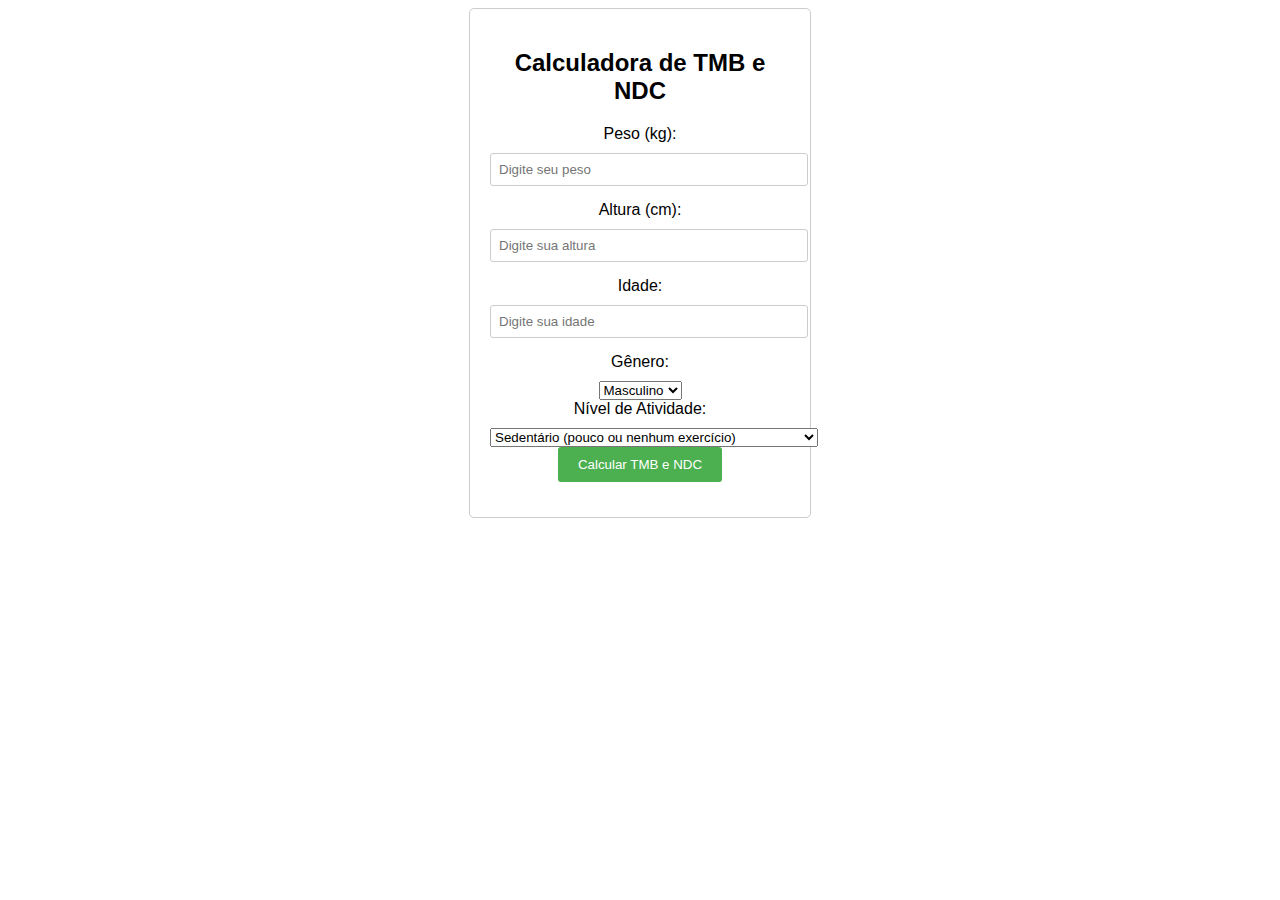
==== TMBCALC.html @ 2b47e9b8 "Add files via upload" ====
<!DOCTYPE html>
<html>
<head>
    <style>
        body {
            font-family: Arial, sans-serif;
            text-align: center;
        }

        .calculator {
            width: 300px;
            margin: 0 auto;
            padding: 20px;
            border: 1px solid #ccc;
            border-radius: 5px;
        }

        label {
            display: block;
            margin-bottom: 10px;
        }

        input[type="number"] {
            width: 100%;
            padding: 8px;
            margin-bottom: 15px;
            border: 1px solid #ccc;
            border-radius: 3px;
        }

        button {
            background-color: #4CAF50;
            color: white;
            padding: 10px 20px;
            border: none;
            border-radius: 3px;
            cursor: pointer;
        }

        #result {
            font-size: 18px;
            margin-top: 15px;
        }
    </style>
</head>
<body>
    <div class="calculator">
        <h2>Calculadora de TMB e NDC</h2>
        <label for="weight">Peso (kg):</label>
        <input type="number" id="weight" placeholder="Digite seu peso" required>

        <label for="height">Altura (cm):</label>
        <input type="number" id="height" placeholder="Digite sua altura" required>

        <label for="age">Idade:</label>
        <input type="number" id="age" placeholder="Digite sua idade" required>

        <label for="gender">Gênero:</label>
        <select id="gender" required>
            <option value="male">Masculino</option>
            <option value="female">Feminino</option>
        </select>
        <label for="activity-level">Nível de Atividade:</label>
        <select id="activity-level" required>
            <option value="sedentary">Sedentário (pouco ou nenhum exercício)</option>
            <option value="lightly-active">Levemente Ativo (exercício leve/esporádico)</option>
            <option value="moderately-active">Moderadamente Ativo (exercício moderado/regular)</option>
            <option value="very-active">Muito Ativo (exercício intenso/regular)</option>
            <option value="super-active">Super Ativo (exercício intenso/diário)</option>
        </select>

        <button onclick="calculateTMBandNDC()">Calcular TMB e NDC</button>

        <div id="result"></div>
    </div>

    <script>
        function calculateTMBandNDC() {
            const weight = parseFloat(document.getElementById("weight").value);
            const height = parseFloat(document.getElementById("height").value);
            const age = parseInt(document.getElementById("age").value);
            const gender = document.getElementById("gender").value;
            const activityLevel = document.getElementById("activity-level").value;

            let tmb = 0;

            if (gender === "male") {
                tmb = 88.362 + (13.397 * weight) + (4.799 * height) - (5.677 * age);
            } else if (gender === "female") {
                tmb = 447.593 + (9.247 * weight) + (3.098 * height) - (4.330 * age);
            }

            let ndc = 0;

            if (activityLevel === "sedentary") {
                ndc = tmb * 1.2;
            } else if (activityLevel === "lightly-active") {
                ndc = tmb * 1.375;
            } else if (activityLevel === "moderately-active") {
                ndc = tmb * 1.55;
            } else if (activityLevel === "very-active") {
                ndc = tmb * 1.725;
            } else if (activityLevel === "super-active") {
                ndc = tmb * 1.9;
            }

            document.getElementById("result").textContent = "Sua Taxa Metabólica Basal é: " + tmb.toFixed(2) + " calorias por dia.";
        }
    </script>
</body>
</html>
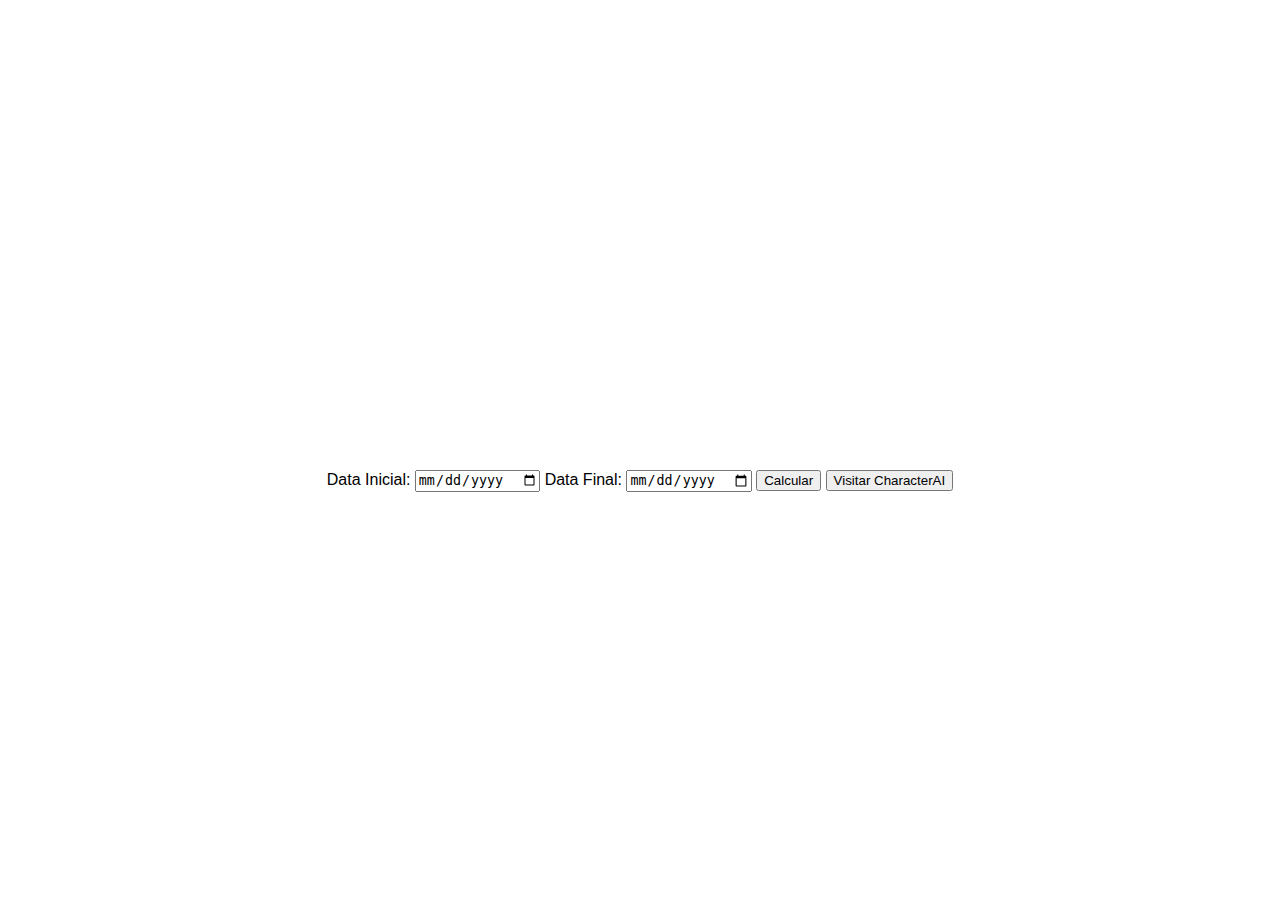
==== commit 5b55aee6: "Update TMBCALC.html" ====
--- a/TMBCALC.html
+++ b/TMBCALC.html
@@ -1,111 +1,89 @@
 <!DOCTYPE html>
-<html>
+<html lang="en">
 <head>
-    <style>
-        body {
-            font-family: Arial, sans-serif;
-            text-align: center;
-        }
-
-        .calculator {
-            width: 300px;
-            margin: 0 auto;
-            padding: 20px;
-            border: 1px solid #ccc;
-            border-radius: 5px;
-        }
-
-        label {
-            display: block;
-            margin-bottom: 10px;
-        }
-
-        input[type="number"] {
-            width: 100%;
-            padding: 8px;
-            margin-bottom: 15px;
-            border: 1px solid #ccc;
-            border-radius: 3px;
-        }
-
-        button {
-            background-color: #4CAF50;
-            color: white;
-            padding: 10px 20px;
-            border: none;
-            border-radius: 3px;
-            cursor: pointer;
-        }
-
-        #result {
-            font-size: 18px;
-            margin-top: 15px;
-        }
-    </style>
+    <meta charset="UTF-8">
+    <meta name="viewport" content="width=device-width, initial-scale=1.0">
+    <link rel="stylesheet" href="styles.css">
+    <title>Contador de Dias</title>
 </head>
 <body>
-    <div class="calculator">
-        <h2>Calculadora de TMB e NDC</h2>
-        <label for="weight">Peso (kg):</label>
-        <input type="number" id="weight" placeholder="Digite seu peso" required>
+    <div class="clock">
+        <h1 id="clock"></h1>
+    </div>
+    <div class="container">
+        <label for="dataInicial">Data Inicial:</label>
+        <input type="date" id="dataInicial">
 
-        <label for="height">Altura (cm):</label>
-        <input type="number" id="height" placeholder="Digite sua altura" required>
+        <label for="dataFinal">Data Final:</label>
+        <input type="date" id="dataFinal">
 
-        <label for="age">Idade:</label>
-        <input type="number" id="age" placeholder="Digite sua idade" required>
+        <button onclick="calcularDias()">Calcular</button>
+        <a href="https://www.characterai.com" target="_blank" rel="noopener noreferrer">
+            <button class="redirect-button">Visitar CharacterAI</button>
+        </a>
+<style>
+    body {
+    font-family: Arial, sans-serif;
+    display: flex;
+    flex-direction: column;
+    align-items: center;
+    justify-content: center;
+    height: 100vh;
+    margin: 0;
+}
 
-        <label for="gender">Gênero:</label>
-        <select id="gender" required>
-            <option value="male">Masculino</option>
-            <option value="female">Feminino</option>
-        </select>
-        <label for="activity-level">Nível de Atividade:</label>
-        <select id="activity-level" required>
-            <option value="sedentary">Sedentário (pouco ou nenhum exercício)</option>
-            <option value="lightly-active">Levemente Ativo (exercício leve/esporádico)</option>
-            <option value="moderately-active">Moderadamente Ativo (exercício moderado/regular)</option>
-            <option value="very-active">Muito Ativo (exercício intenso/regular)</option>
-            <option value="super-active">Super Ativo (exercício intenso/diário)</option>
-        </select>
+.container {
+    margin-top: 20px;
+    text-align: center;
+}
 
-        <button onclick="calculateTMBandNDC()">Calcular TMB e NDC</button>
+.clock {
+    font-size: 24px;
+    margin-bottom: 20px;
+}
 
-        <div id="result"></div>
+.redirect-button {
+    margin-top: 10px;
+}
+
+.resultado {
+    margin-top: 20px;
+}
+</style>
+        <div class="resultado">
+            <p id="diasPassados"></p>
+            <p id="diasRestantes"></p>
+            <p id="tempoRestante"></p>
+        </div>
     </div>
+    <script> 
+        function calcularDias() {
+    var dataInicial = new Date(document.getElementById("dataInicial").value);
+    var dataFinal = new Date(document.getElementById("dataFinal").value);
+    var agora = new Date();
 
-    <script>
-        function calculateTMBandNDC() {
-            const weight = parseFloat(document.getElementById("weight").value);
-            const height = parseFloat(document.getElementById("height").value);
-            const age = parseInt(document.getElementById("age").value);
-            const gender = document.getElementById("gender").value;
-            const activityLevel = document.getElementById("activity-level").value;
+    var diasPassados = Math.floor((agora - dataInicial) / (1000 * 60 * 60 * 24));
+    var diasRestantes = Math.floor((dataFinal - agora) / (1000 * 60 * 60 * 24));
 
-            let tmb = 0;
+    var tempoRestante = dataFinal - agora;
+    var segundos = Math.floor(tempoRestante / 1000) % 60;
+    var minutos = Math.floor(tempoRestante / (1000 * 60)) % 60;
+    var horas = Math.floor(tempoRestante / (1000 * 60 * 60)) % 24;
 
-            if (gender === "male") {
-                tmb = 88.362 + (13.397 * weight) + (4.799 * height) - (5.677 * age);
-            } else if (gender === "female") {
-                tmb = 447.593 + (9.247 * weight) + (3.098 * height) - (4.330 * age);
-            }
+    document.getElementById("diasPassados").innerText = "Dias passados: " + diasPassados;
+    document.getElementById("diasRestantes").innerText = "Dias restantes: " + diasRestantes;
+    document.getElementById("tempoRestante").innerText = "Tempo restante: " + horas + "h " + minutos + "m " + segundos + "s";
 
-            let ndc = 0;
+    // Relógio
+    var now = new Date();
+    var diaSemana = ['Domingo', 'Segunda', 'Terça', 'Quarta', 'Quinta', 'Sexta', 'Sábado'];
+    var mes = ['Janeiro', 'Fevereiro', 'Março', 'Abril', 'Maio', 'Junho', 'Julho', 'Agosto', 'Setembro', 'Outubro', 'Novembro', 'Dezembro'];
 
-            if (activityLevel === "sedentary") {
-                ndc = tmb * 1.2;
-            } else if (activityLevel === "lightly-active") {
-                ndc = tmb * 1.375;
-            } else if (activityLevel === "moderately-active") {
-                ndc = tmb * 1.55;
-            } else if (activityLevel === "very-active") {
-                ndc = tmb * 1.725;
-            } else if (activityLevel === "super-active") {
-                ndc = tmb * 1.9;
-            }
+    var dataFormatada = diaSemana[now.getDay()] + ', ' + now.getDate() + ' de ' + mes[now.getMonth()] + ' de ' + now.getFullYear() + ', ' + now.getHours() + ':' + (now.getMinutes() < 10 ? '0' : '') + now.getMinutes() + ':' + (now.getSeconds() < 10 ? '0' : '') + now.getSeconds();
 
-            document.getElementById("result").textContent = "Sua Taxa Metabólica Basal é: " + tmb.toFixed(2) + " calorias por dia.";
-        }
+    document.getElementById('clock').textContent = dataFormatada;
+}
     </script>
+   
 </body>
-</html>+</html>
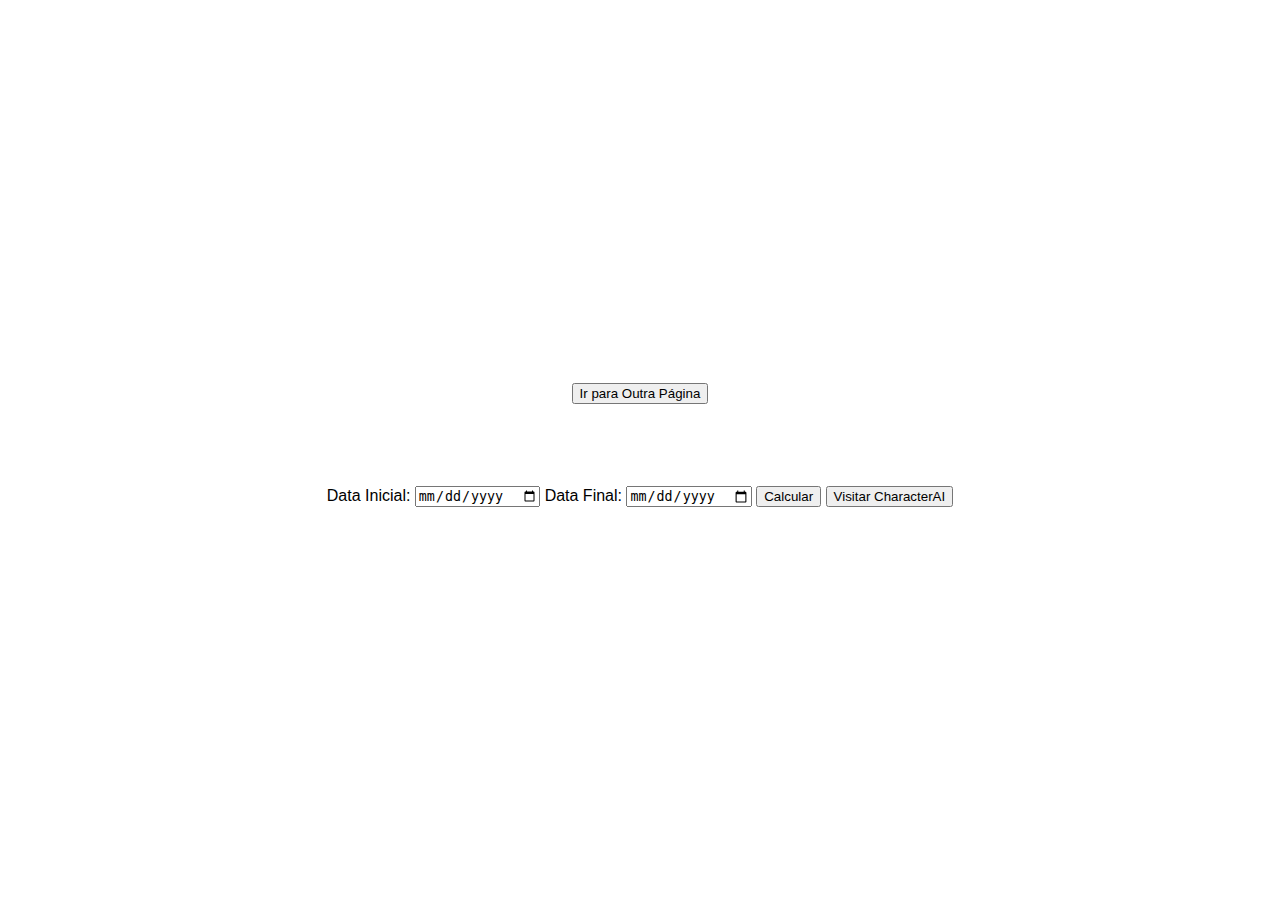
==== commit 16e20003: "Update TMBCALC.html" ====
--- a/TMBCALC.html
+++ b/TMBCALC.html
@@ -1,6 +1,9 @@
 <!DOCTYPE html>
 <html lang="en">
 <head>
+     <a href="calendario 2024.html">
+        <button class="redirect-button">Ir para Outra Página</button>
+    </a>
     <meta charset="UTF-8">
     <meta name="viewport" content="width=device-width, initial-scale=1.0">
     <link rel="stylesheet" href="styles.css">
@@ -18,7 +21,7 @@
         <input type="date" id="dataFinal">
 
         <button onclick="calcularDias()">Calcular</button>
-        <a href="https://www.characterai.com" target="_blank" rel="noopener noreferrer">
+        <a href="https://beta.character.ai" target="_blank" rel="noopener noreferrer">
             <button class="redirect-button">Visitar CharacterAI</button>
         </a>
 <style>
@@ -58,6 +61,18 @@
     </div>
     <script> 
         function calcularDias() {
+            function atualizarDados() {
+  calcularDias();
+}
+
+setInterval(atualizarDados, 1000);
+
+function calcularDias() {
+  const dataAtual = new Date();
+  const dataInicio = new Date(2023, 10, 30);
+  const dias = (dataAtual - dataInicio) / (24 * 60 * 60 * 1000);
+  document.getElementById("dias").innerHTML = dias;
+}
     var dataInicial = new Date(document.getElementById("dataInicial").value);
     var dataFinal = new Date(document.getElementById("dataFinal").value);
     var agora = new Date();
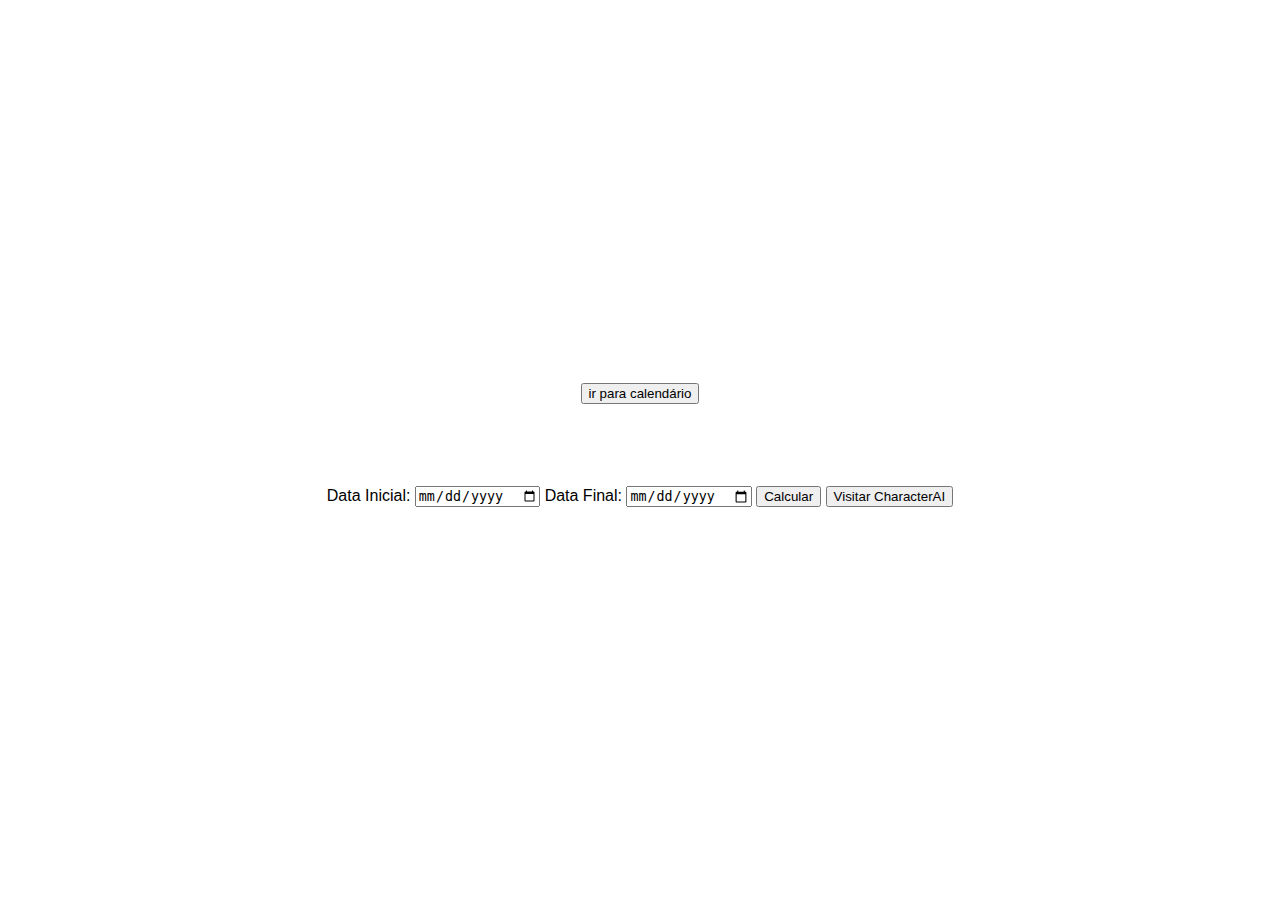
==== commit 3b42187f: "Update TMBCALC.html" ====
--- a/TMBCALC.html
+++ b/TMBCALC.html
@@ -2,7 +2,7 @@
 <html lang="en">
 <head>
      <a href="calendario 2024.html">
-        <button class="redirect-button">Ir para Outra Página</button>
+        <button class="redirect-button">ir para calendário</button>
     </a>
     <meta charset="UTF-8">
     <meta name="viewport" content="width=device-width, initial-scale=1.0">
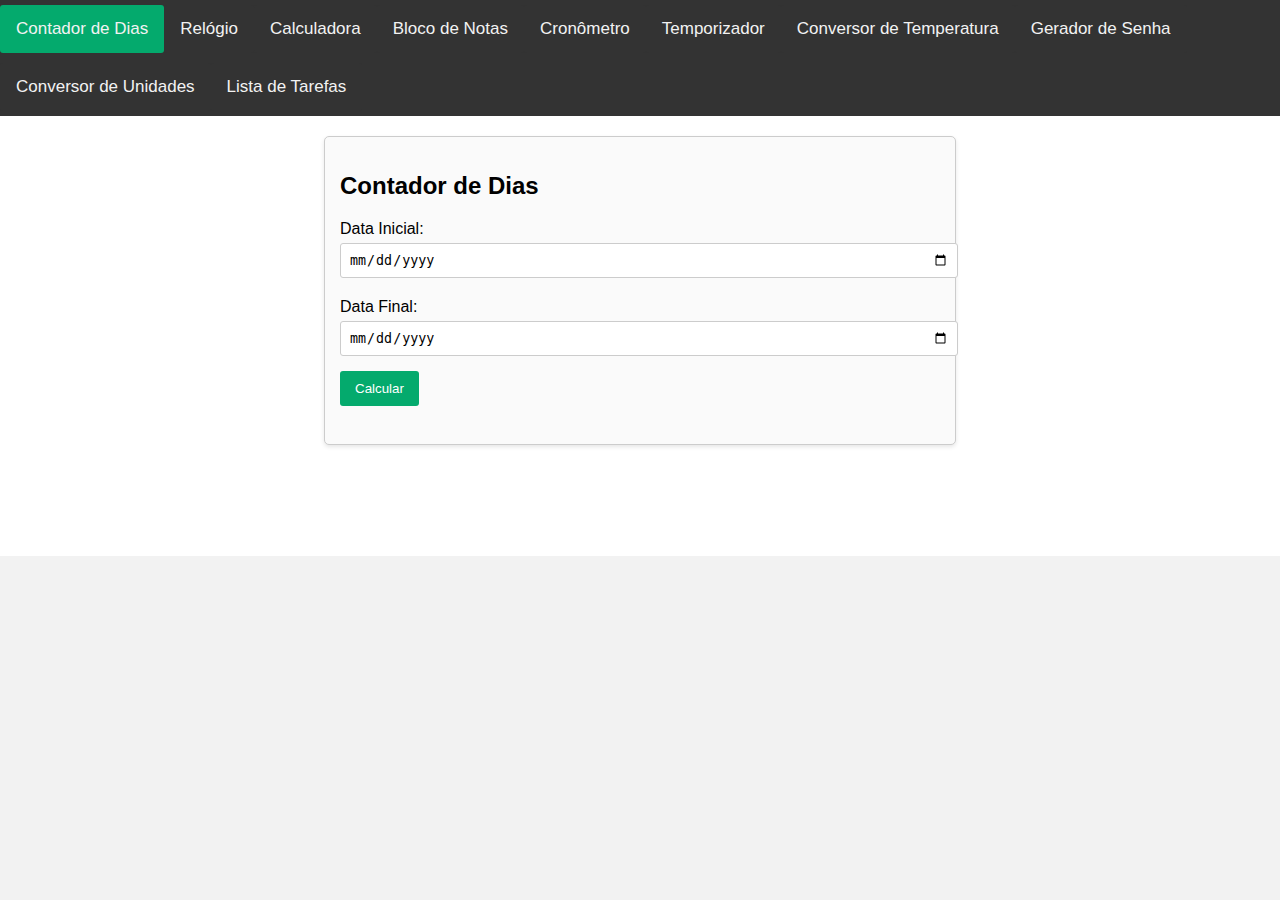
==== commit 5fd9529a: "Update TMBCALC.html" ====
--- a/TMBCALC.html
+++ b/TMBCALC.html
@@ -1,104 +1,475 @@
 <!DOCTYPE html>
-<html lang="en">
+<html lang="pt-BR">
 <head>
-     <a href="calendario 2024.html">
-        <button class="redirect-button">ir para calendário</button>
-    </a>
-    <meta charset="UTF-8">
-    <meta name="viewport" content="width=device-width, initial-scale=1.0">
-    <link rel="stylesheet" href="styles.css">
-    <title>Contador de Dias</title>
+  <meta charset="UTF-8">
+  <meta name="viewport" content="width=device-width, initial-scale=1.0">
+  <title>Ferramentas Úteis</title>
+  <style>
+    /* Estilos gerais */
+    body {
+      font-family: Arial, sans-serif;
+      margin: 0;
+      padding: 0;
+      background: #f2f2f2;
+    }
+    .tabs {
+      overflow: hidden;
+      background-color: #333;
+    }
+    .tabs button {
+      background-color: inherit;
+      float: left;
+      border: none;
+      outline: none;
+      cursor: pointer;
+      padding: 14px 16px;
+      color: #f2f2f2;
+      transition: 0.3s;
+      font-size: 17px;
+    }
+    .tabs button:hover {
+      background-color: #575757;
+    }
+    .tabs button.active {
+      background-color: #04AA6D;
+    }
+    .tabcontent {
+      display: none;
+      padding: 20px;
+      animation: fadeEffect 0.5s;
+      background-color: #fff;
+      min-height: 400px;
+    }
+    @keyframes fadeEffect {
+      from {opacity: 0;}
+      to {opacity: 1;}
+    }
+    /* Estilos para cada ferramenta */
+    .ferramenta-container {
+      max-width: 600px;
+      margin: auto;
+      padding: 15px;
+      border: 1px solid #ccc;
+      border-radius: 5px;
+      background: #fafafa;
+      box-shadow: 0 2px 4px rgba(0,0,0,0.1);
+    }
+    label {
+      display: block;
+      margin: 10px 0 5px;
+    }
+    input[type="date"],
+    input[type="text"],
+    input[type="number"],
+    textarea {
+      width: 100%;
+      padding: 8px;
+      margin-bottom: 10px;
+      border: 1px solid #ccc;
+      border-radius: 3px;
+    }
+    button {
+      padding: 10px 15px;
+      border: none;
+      border-radius: 3px;
+      background-color: #04AA6D;
+      color: white;
+      cursor: pointer;
+      margin: 5px 0;
+    }
+    button:hover {
+      background-color: #039f64;
+    }
+    /* Lista de Tarefas */
+    #listaTarefas {
+      list-style: none;
+      padding: 0;
+    }
+    #listaTarefas li {
+      padding: 8px;
+      background: #e9e9e9;
+      margin-bottom: 5px;
+      border-radius: 3px;
+      cursor: pointer;
+    }
+    #listaTarefas li.completada {
+      text-decoration: line-through;
+      color: #777;
+      background: #cfcfcf;
+    }
+    /* Exibição de resultados */
+    .resultado {
+      margin-top: 15px;
+      font-size: 18px;
+    }
+  </style>
 </head>
 <body>
-    <div class="clock">
-        <h1 id="clock"></h1>
-    </div>
-    <div class="container">
-        <label for="dataInicial">Data Inicial:</label>
-        <input type="date" id="dataInicial">
-
-        <label for="dataFinal">Data Final:</label>
-        <input type="date" id="dataFinal">
-
-        <button onclick="calcularDias()">Calcular</button>
-        <a href="https://beta.character.ai" target="_blank" rel="noopener noreferrer">
-            <button class="redirect-button">Visitar CharacterAI</button>
-        </a>
-<style>
-    body {
-    font-family: Arial, sans-serif;
-    display: flex;
-    flex-direction: column;
-    align-items: center;
-    justify-content: center;
-    height: 100vh;
-    margin: 0;
+  <!-- Barra de Navegação (Tabs) -->
+  <div class="tabs">
+    <button class="tablinks" onclick="openTool(event, 'Dias')" id="defaultTab">Contador de Dias</button>
+    <button class="tablinks" onclick="openTool(event, 'Relogio')">Relógio</button>
+    <button class="tablinks" onclick="openTool(event, 'Calculadora')">Calculadora</button>
+    <button class="tablinks" onclick="openTool(event, 'BlocoNotas')">Bloco de Notas</button>
+    <button class="tablinks" onclick="openTool(event, 'Cronometro')">Cronômetro</button>
+    <button class="tablinks" onclick="openTool(event, 'Temporizador')">Temporizador</button>
+    <button class="tablinks" onclick="openTool(event, 'ConversorTemperatura')">Conversor de Temperatura</button>
+    <button class="tablinks" onclick="openTool(event, 'GeradorSenha')">Gerador de Senha</button>
+    <button class="tablinks" onclick="openTool(event, 'ConversorUnidades')">Conversor de Unidades</button>
+    <button class="tablinks" onclick="openTool(event, 'ListaTarefas')">Lista de Tarefas</button>
+  </div>
+
+  <!-- Tool 1: Contador de Dias -->
+  <div id="Dias" class="tabcontent">
+    <div class="ferramenta-container">
+      <h2>Contador de Dias</h2>
+      <label for="dataInicial">Data Inicial:</label>
+      <input type="date" id="dataInicial">
+      <label for="dataFinal">Data Final:</label>
+      <input type="date" id="dataFinal">
+      <button onclick="calcularDias()">Calcular</button>
+      <div class="resultado">
+        <p id="diasPassados"></p>
+        <p id="diasRestantes"></p>
+        <p id="tempoRestante"></p>
+      </div>
+    </div>
+  </div>
+
+  <!-- Tool 2: Relógio -->
+  <div id="Relogio" class="tabcontent">
+    <div class="ferramenta-container">
+      <h2>Relógio Atual</h2>
+      <p id="relogioAtual" style="font-size:24px;"></p>
+    </div>
+  </div>
+
+  <!-- Tool 3: Calculadora Funcional -->
+  <div id="Calculadora" class="tabcontent">
+    <div class="ferramenta-container">
+      <h2>Calculadora</h2>
+      <input type="text" id="calcInput" placeholder="Digite a expressão (ex.: 2+3*4)">
+      <button onclick="calcularExpressao()">Calcular</button>
+      <p id="calcResultado" class="resultado"></p>
+    </div>
+  </div>
+
+  <!-- Tool 4: Bloco de Notas -->
+  <div id="BlocoNotas" class="tabcontent">
+    <div class="ferramenta-container">
+      <h2>Bloco de Notas</h2>
+      <textarea id="notaArea" rows="10" placeholder="Digite suas anotações aqui..."></textarea>
+      <button onclick="salvarNota()">Salvar Nota</button>
+      <button onclick="limparNota()">Limpar Nota</button>
+    </div>
+  </div>
+
+  <!-- Tool 5: Cronômetro -->
+  <div id="Cronometro" class="tabcontent">
+    <div class="ferramenta-container">
+      <h2>Cronômetro</h2>
+      <p id="cronometroDisplay" style="font-size:24px;">00:00:00</p>
+      <button onclick="iniciarCronometro()">Iniciar</button>
+      <button onclick="pararCronometro()">Parar</button>
+      <button onclick="resetarCronometro()">Resetar</button>
+    </div>
+  </div>
+
+  <!-- Tool 6: Temporizador (Countdown Timer) -->
+  <div id="Temporizador" class="tabcontent">
+    <div class="ferramenta-container">
+      <h2>Temporizador</h2>
+      <label for="temporizadorInput">Tempo em segundos:</label>
+      <input type="number" id="temporizadorInput" placeholder="Ex.: 120">
+      <button onclick="iniciarTemporizador()">Iniciar Temporizador</button>
+      <p id="temporizadorDisplay" style="font-size:24px;" class="resultado"></p>
+    </div>
+  </div>
+
+  <!-- Tool 7: Conversor de Temperatura -->
+  <div id="ConversorTemperatura" class="tabcontent">
+    <div class="ferramenta-container">
+      <h2>Conversor de Temperatura</h2>
+      <label for="tempCelsius">Temperatura em °C:</label>
+      <input type="number" id="tempCelsius" placeholder="Ex.: 25">
+      <button onclick="converterTemperatura()">Converter</button>
+      <p id="tempResultado" class="resultado"></p>
+    </div>
+  </div>
+
+  <!-- Tool 8: Gerador de Senha -->
+  <div id="GeradorSenha" class="tabcontent">
+    <div class="ferramenta-container">
+      <h2>Gerador de Senha</h2>
+      <label for="senhaTamanho">Tamanho da Senha:</label>
+      <input type="number" id="senhaTamanho" placeholder="Ex.: 12">
+      <button onclick="gerarSenha()">Gerar Senha</button>
+      <p id="senhaGerada" class="resultado"></p>
+    </div>
+  </div>
+
+  <!-- Tool 9: Conversor de Unidades (Km para Milhas) -->
+  <div id="ConversorUnidades" class="tabcontent">
+    <div class="ferramenta-container">
+      <h2>Conversor de Unidades</h2>
+      <label for="kmInput">Quilômetros:</label>
+      <input type="number" id="kmInput" placeholder="Ex.: 10">
+      <button onclick="converterUnidades()">Converter para Milhas</button>
+      <p id="unidadesResultado" class="resultado"></p>
+    </div>
+  </div>
+<!-- Tool 10: Lista de Tarefas -->
+<div id="ListaTarefas" class="tabcontent">
+    <div class="ferramenta-container">
+      <h2>Lista de Tarefas</h2>
+      <input type="text" id="tarefaInput" placeholder="Digite uma tarefa">
+      <button onclick="adicionarTarefa()">Adicionar Tarefa</button>
+      <button onclick="limparTarefas()">Limpar Tarefas</button>
+      <ul id="listaTarefas"></ul>
+    </div>
+  </div>
+
+  <script>
+    // Função para alternar entre as abas
+    function openTool(evt, toolName) {
+      var i, tabcontent, tablinks;
+      tabcontent = document.getElementsByClassName("tabcontent");
+      for (i = 0; i < tabcontent.length; i++) {
+        tabcontent[i].style.display = "none";
+      }
+      tablinks = document.getElementsByClassName("tablinks");
+      for (i = 0; i < tablinks.length; i++) {
+        tablinks[i].className = tablinks[i].className.replace(" active", "");
+      }
+      document.getElementById(toolName).style.display = "block";
+      evt.currentTarget.className += " active";
+    }
+    // Abrir a primeira aba por padrão
+    document.getElementById("defaultTab").click();
+
+    /* Ferramenta 1: Contador de Dias */
+    function calcularDias() {
+  // Obter os valores dos inputs
+  var dataInicialStr = document.getElementById("dataInicial").value;
+  var dataFinalStr = document.getElementById("dataFinal").value;
+
+ 
+
+  // Converter as strings para objetos Date
+  var dataInicial = new Date(dataInicialStr);
+  var dataFinal = new Date(dataFinalStr);
+  var agora = new Date();
+
+ 
+
+  var diasPassados = Math.floor((agora - dataInicial) / (1000 * 60 * 60 * 24));
+  var diasRestantes = Math.floor((dataFinal - agora) / (1000 * 60 * 60 * 24));
+  var tempoRestante = dataFinal - agora;
+  var segundos = Math.floor(tempoRestante / 1000) % 60;
+  var minutos = Math.floor(tempoRestante / (1000 * 60)) % 60;
+  var horas = Math.floor(tempoRestante / (1000 * 60 * 60)) % 24;
+
+  document.getElementById("diasPassados").innerText = "Dias passados: " + diasPassados;
+  document.getElementById("diasRestantes").innerText = "Dias restantes: " + diasRestantes;
+  document.getElementById("tempoRestante").innerText = "Tempo restante: " + horas + "h " + minutos + "m " + segundos + "s";
 }
 
-.container {
-    margin-top: 20px;
-    text-align: center;
-}
-
-.clock {
-    font-size: 24px;
-    margin-bottom: 20px;
-}
-
-.redirect-button {
-    margin-top: 10px;
-}
-
-.resultado {
-    margin-top: 20px;
-}
-</style>
-        <div class="resultado">
-            <p id="diasPassados"></p>
-            <p id="diasRestantes"></p>
-            <p id="tempoRestante"></p>
-        </div>
-    </div>
-    <script> 
-        function calcularDias() {
-            function atualizarDados() {
-  calcularDias();
-}
-
-setInterval(atualizarDados, 1000);
-
-function calcularDias() {
-  const dataAtual = new Date();
-  const dataInicio = new Date(2023, 10, 30);
-  const dias = (dataAtual - dataInicio) / (24 * 60 * 60 * 1000);
-  document.getElementById("dias").innerHTML = dias;
-}
-    var dataInicial = new Date(document.getElementById("dataInicial").value);
-    var dataFinal = new Date(document.getElementById("dataFinal").value);
-    var agora = new Date();
-
-    var diasPassados = Math.floor((agora - dataInicial) / (1000 * 60 * 60 * 24));
-    var diasRestantes = Math.floor((dataFinal - agora) / (1000 * 60 * 60 * 24));
-
-    var tempoRestante = dataFinal - agora;
-    var segundos = Math.floor(tempoRestante / 1000) % 60;
-    var minutos = Math.floor(tempoRestante / (1000 * 60)) % 60;
-    var horas = Math.floor(tempoRestante / (1000 * 60 * 60)) % 24;
-
-    document.getElementById("diasPassados").innerText = "Dias passados: " + diasPassados;
-    document.getElementById("diasRestantes").innerText = "Dias restantes: " + diasRestantes;
-    document.getElementById("tempoRestante").innerText = "Tempo restante: " + horas + "h " + minutos + "m " + segundos + "s";
-
-    // Relógio
-    var now = new Date();
-    var diaSemana = ['Domingo', 'Segunda', 'Terça', 'Quarta', 'Quinta', 'Sexta', 'Sábado'];
-    var mes = ['Janeiro', 'Fevereiro', 'Março', 'Abril', 'Maio', 'Junho', 'Julho', 'Agosto', 'Setembro', 'Outubro', 'Novembro', 'Dezembro'];
-
-    var dataFormatada = diaSemana[now.getDay()] + ', ' + now.getDate() + ' de ' + mes[now.getMonth()] + ' de ' + now.getFullYear() + ', ' + now.getHours() + ':' + (now.getMinutes() < 10 ? '0' : '') + now.getMinutes() + ':' + (now.getSeconds() < 10 ? '0' : '') + now.getSeconds();
-
-    document.getElementById('clock').textContent = dataFormatada;
-}
-    </script>
-   
+
+    /* Ferramenta 2: Relógio */
+    function atualizarRelogio(){
+      var now = new Date();
+      var diaSemana = ['Domingo', 'Segunda', 'Terça', 'Quarta', 'Quinta', 'Sexta', 'Sábado'];
+      var mes = ['Janeiro', 'Fevereiro', 'Março', 'Abril', 'Maio', 'Junho', 'Julho', 'Agosto', 'Setembro', 'Outubro', 'Novembro', 'Dezembro'];
+      var dataFormatada = diaSemana[now.getDay()] + ', ' + now.getDate() + ' de ' + mes[now.getMonth()] + ' de ' + now.getFullYear() + ', ' +
+                           (now.getHours()<10?'0'+now.getHours():now.getHours()) + ':' +
+                           (now.getMinutes()<10?'0'+now.getMinutes():now.getMinutes()) + ':' +
+                           (now.getSeconds()<10?'0'+now.getSeconds():now.getSeconds());
+      document.getElementById("relogioAtual").textContent = dataFormatada;
+    }
+
+    /* Ferramenta 3: Calculadora */
+    function calcularExpressao(){
+      try {
+        var expr = document.getElementById("calcInput").value;
+        var resultado = eval(expr);
+        document.getElementById("calcResultado").innerText = "Resultado: " + resultado;
+      } catch(e) {
+        document.getElementById("calcResultado").innerText = "Erro na expressão";
+      }
+    }
+
+    /* Ferramenta 4: Bloco de Notas */
+    function salvarNota(){
+      var conteudo = document.getElementById("notaArea").value;
+      localStorage.setItem("blocoNotas", conteudo);
+      alert("Nota salva com sucesso!");
+    }
+    function carregarNota(){
+      var conteudo = localStorage.getItem("blocoNotas");
+      if(conteudo){
+        document.getElementById("notaArea").value = conteudo;
+      }
+    }
+    function limparNota(){
+      document.getElementById("notaArea").value = "";
+      localStorage.removeItem("blocoNotas");
+    }
+    carregarNota();
+
+    /* Ferramenta 5: Cronômetro */
+    var cronometroInterval;
+    var tempoCronometro = 0;
+    function iniciarCronometro(){
+      clearInterval(cronometroInterval);
+      cronometroInterval = setInterval(function(){
+        tempoCronometro++;
+        var horas = Math.floor(tempoCronometro / 3600);
+        var minutos = Math.floor((tempoCronometro % 3600) / 60);
+        var segundos = tempoCronometro % 60;
+        document.getElementById("cronometroDisplay").innerText = 
+            (horas < 10 ? "0" + horas : horas) + ":" + 
+            (minutos < 10 ? "0" + minutos : minutos) + ":" + 
+            (segundos < 10 ? "0" + segundos : segundos);
+      }, 1000);
+    }
+    function pararCronometro(){
+      clearInterval(cronometroInterval);
+    }
+    function resetarCronometro(){
+      clearInterval(cronometroInterval);
+      tempoCronometro = 0;
+      document.getElementById("cronometroDisplay").innerText = "00:00:00";
+    }
+
+    /* Ferramenta 6: Temporizador */
+    var temporizadorInterval;
+    function iniciarTemporizador(){
+      var inputSegundos = parseInt(document.getElementById("temporizadorInput").value);
+      if(isNaN(inputSegundos) || inputSegundos < 0){
+        alert("Insira um valor válido em segundos.");
+        return;
+      }
+      clearInterval(temporizadorInterval);
+      var tempoRestante = inputSegundos;
+      temporizadorInterval = setInterval(function(){
+        if(tempoRestante <= 0){
+          clearInterval(temporizadorInterval);
+          document.getElementById("temporizadorDisplay").innerText = "Tempo esgotado!";
+        } else {
+          var horas = Math.floor(tempoRestante / 3600);
+          var minutos = Math.floor((tempoRestante % 3600) / 60);
+          var segundos = tempoRestante % 60;
+          document.getElementById("temporizadorDisplay").innerText = 
+              (horas < 10 ? "0" + horas : horas) + ":" +
+              (minutos < 10 ? "0" + minutos : minutos) + ":" +
+              (segundos < 10 ? "0" + segundos : segundos);
+          tempoRestante--;
+        }
+      }, 1000);
+    }
+
+    /* Ferramenta 7: Conversor de Temperatura */
+    function converterTemperatura(){
+      var celsius = parseFloat(document.getElementById("tempCelsius").value);
+      if(isNaN(celsius)){
+        alert("Insira um valor válido.");
+        return;
+      }
+      var fahrenheit = (celsius * 9/5) + 32;
+      document.getElementById("tempResultado").innerText = celsius + "°C = " + fahrenheit.toFixed(2) + "°F";
+    }
+
+    /* Ferramenta 8: Gerador de Senha */
+    function gerarSenha(){
+      var tamanho = parseInt(document.getElementById("senhaTamanho").value);
+      if(isNaN(tamanho) || tamanho <= 0){
+        alert("Insira um tamanho válido para a senha.");
+        return;
+      }
+      var caracteres = "ABCDEFGHIJKLMNOPQRSTUVWXYZabcdefghijklmnopqrstuvwxyz0123456789!@#$%^&*()";
+      var senha = "";
+      for(var i = 0; i < tamanho; i++){
+        senha += caracteres.charAt(Math.floor(Math.random() * caracteres.length));
+      }
+      document.getElementById("senhaGerada").innerText = "Senha: " + senha;
+    }
+
+    /* Ferramenta 9: Conversor de Unidades (Km para Milhas) */
+    function converterUnidades(){
+      var km = parseFloat(document.getElementById("kmInput").value);
+      if(isNaN(km)){
+        alert("Insira um valor válido em quilômetros.");
+        return;
+      }
+      var milhas = km * 0.621371;
+      document.getElementById("unidadesResultado").innerText = km + " km = " + milhas.toFixed(2) + " milhas";
+    }
+
+   // Função para carregar as tarefas salvas no localStorage
+   function carregarTarefas() {
+    var tarefasSalvas = localStorage.getItem("tarefas");
+    if (tarefasSalvas) {
+      var tarefas = JSON.parse(tarefasSalvas);
+      var listaTarefas = document.getElementById("listaTarefas");
+      listaTarefas.innerHTML = "";
+      tarefas.forEach(function(tarefa) {
+        adicionarTarefaNaLista(tarefa.texto, tarefa.completada);
+      });
+    }
+  }
+
+  // Função auxiliar para adicionar um item à lista e salvar
+  function adicionarTarefaNaLista(tarefaText, completada) {
+    var li = document.createElement("li");
+    li.innerText = tarefaText;
+    if (completada) {
+      li.classList.add("completada");
+    }
+    li.onclick = function(){
+      this.classList.toggle("completada");
+      salvarTarefas();
+    }
+    document.getElementById("listaTarefas").appendChild(li);
+    salvarTarefas();
+  }
+
+  // Função para adicionar uma nova tarefa
+  function adicionarTarefa(){
+    var tarefaInput = document.getElementById("tarefaInput");
+    var tarefaText = tarefaInput.value.trim();
+    if(tarefaText === ""){
+      alert("Insira uma tarefa válida.");
+      return;
+    }
+    adicionarTarefaNaLista(tarefaText, false);
+    tarefaInput.value = "";
+  }
+
+  // Função para salvar todas as tarefas atuais no localStorage
+  function salvarTarefas(){
+    var listaTarefas = document.getElementById("listaTarefas").getElementsByTagName("li");
+    var tarefas = [];
+    for (var i = 0; i < listaTarefas.length; i++){
+      tarefas.push({
+        texto: listaTarefas[i].innerText,
+        completada: listaTarefas[i].classList.contains("completada")
+      });
+    }
+    localStorage.setItem("tarefas", JSON.stringify(tarefas));
+  }
+
+  // Função para limpar todas as tarefas da lista e do localStorage
+  function limparTarefas(){
+    if(confirm("Deseja realmente limpar todas as tarefas?")){
+      document.getElementById("listaTarefas").innerHTML = "";
+      localStorage.removeItem("tarefas");
+    }
+  }
+
+  // Carrega as tarefas salvas ao carregar a página
+  window.onload = function() {
+    carregarTarefas();
+  }
+  </script>
 </body>
 </html>
